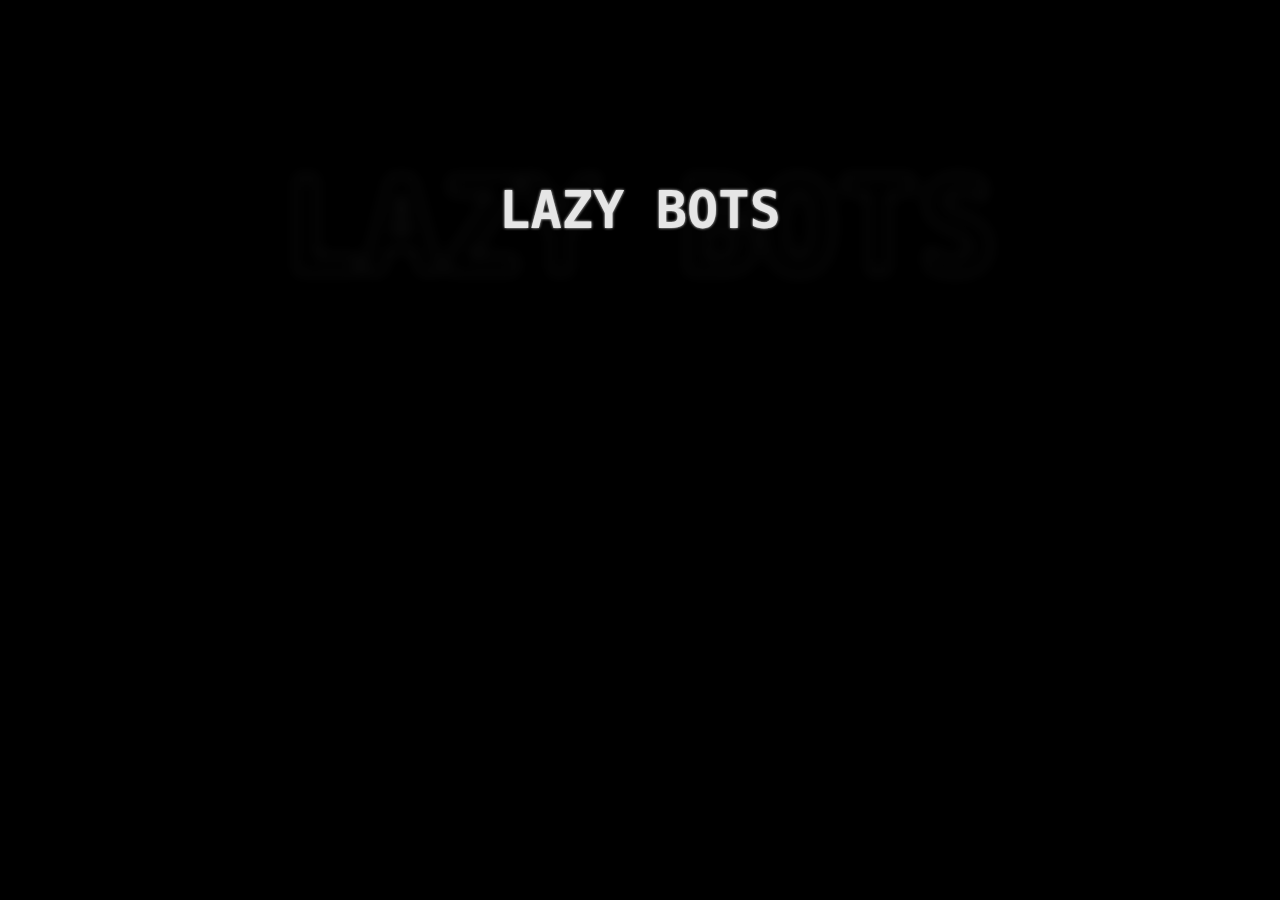
==== index.html @ 9799fa83 "Add files via upload" ====
<head>
    <meta name="viewport" content="width=device-width, initial-scale=1.0">
    <title>LIFF APP | LAZY BOTS</title>
    <link rel="stylesheet" href="style.css">
</head>
<body>
    <div class="glitch-wrapper">
      <div class="glitch-text">
        LAZY BOTS
      </div>
    </div>
    <script src="https://d.line-scdn.net/liff/1.0/sdk.js"></script>
    <script src="liff-starter.js"></script>
</body>
---- style.css ----
@keyframes noise{
  0%{background-position:1000px;}
}

body, html{
overflow:hidden;
margin:0px;
background: #000000;
height:100vh;
box-shadow:0px 0px 122px 25px black inset;
background-repeat:repeat;
animation:noise 20ms linear infinite;

}

.glitch-wrapper{
padding-top:180px;
width:100vw;
text-align:center;
animation:glitch 2s linear infinite;
margin-bottom:110px;
}


.glitch-text, button{
font-family: monospace;
font-weight:bold;
}

.glitch-text::before{
content:'LAZY BOTS';
color:black;
text-shadow:0px 0px 5px 10px black!IMPORTANT;
-webkit-filter: blur(7px);
-moz-filter: blur(7px);
-o-filter: blur(7x);
-ms-filter: blur(7px);
filter: blur(7px);
display:block;
position:absolute;
z-index:-1;
font-size:132px;
left:0px;
right:0px;
margin-top:-30px;
opacity:.5;
}

.glitch-text{
position:relative;
z-index:2;
opacity:.9;
margin:0 auto;
text-shadow:0px 0px 3px white;
animation:glitch 3s infinite;
cursor:pointer;
font-size:52px;
color:white;
}


button{
display:block;
opacity:.6;
box-shadow:0px 0px 3px 6px white,0px 0px 3px white;
text-shadow:0px 0px 3px black;
background:white;
border:0px;
padding:7px;
margin:0 auto;
outline:none;
cursor:pointer;
margin-top:30px;
font-size:16px;
transition:200ms;
}

button:hover, button:focus, button:active {
box-shadow:0px 0px 3px 6px black;
text-shadow:0px 0px 3px white;
background:black;
color:white;
transition:200ms;
border-top-left-radius:5px;
border-bottom-right-radius:5px;
}
 

.paused{
animation-play-state: paused;
}


/* JUST RANDOM VALUES HERE! */
@keyframes glitch{
 3%{text-shadow:7px 7px 0px red;}
6%{text-shadow:-9px 4px 0px blue;transform:translate(4px,-10px) skewX(3240deg);}
7%{text-shadow:3px -4px 0px green;}
9%{text-shadow:0px 0px 3px white;transform:translate(0px,0px) skewX(0deg);}
2% , 54%{transform:translateX(0px) skew(0deg);}
55%{transform:translate(-2px,6px) skew(-5530deg);}
56%{text-shadow:0px 0px 3px white;transform:translate(0px,0px) skew(0deg);}
57%{text-shadow:7px 7px 0px red;transform:translate(4px,-10px) skew(-70deg);}
58%{text-shadow:0px 0px 3px white;transform:translate(0px,0px) skew(0deg);}
62%{text-shadow:3px -4px 0px green;transform:translate(0px,20px) skew(0deg);}
63%{text-shadow:0px 0px 3px white;transform:translate(4px,-2px) skew(0deg);}
64%{transform:translate(1px,3px); skew(-230deg);}
65%{transform:translate(-7px,2px); skew(120deg);}
66%{transform:translate(0px,0px) skew(0deg);}

}
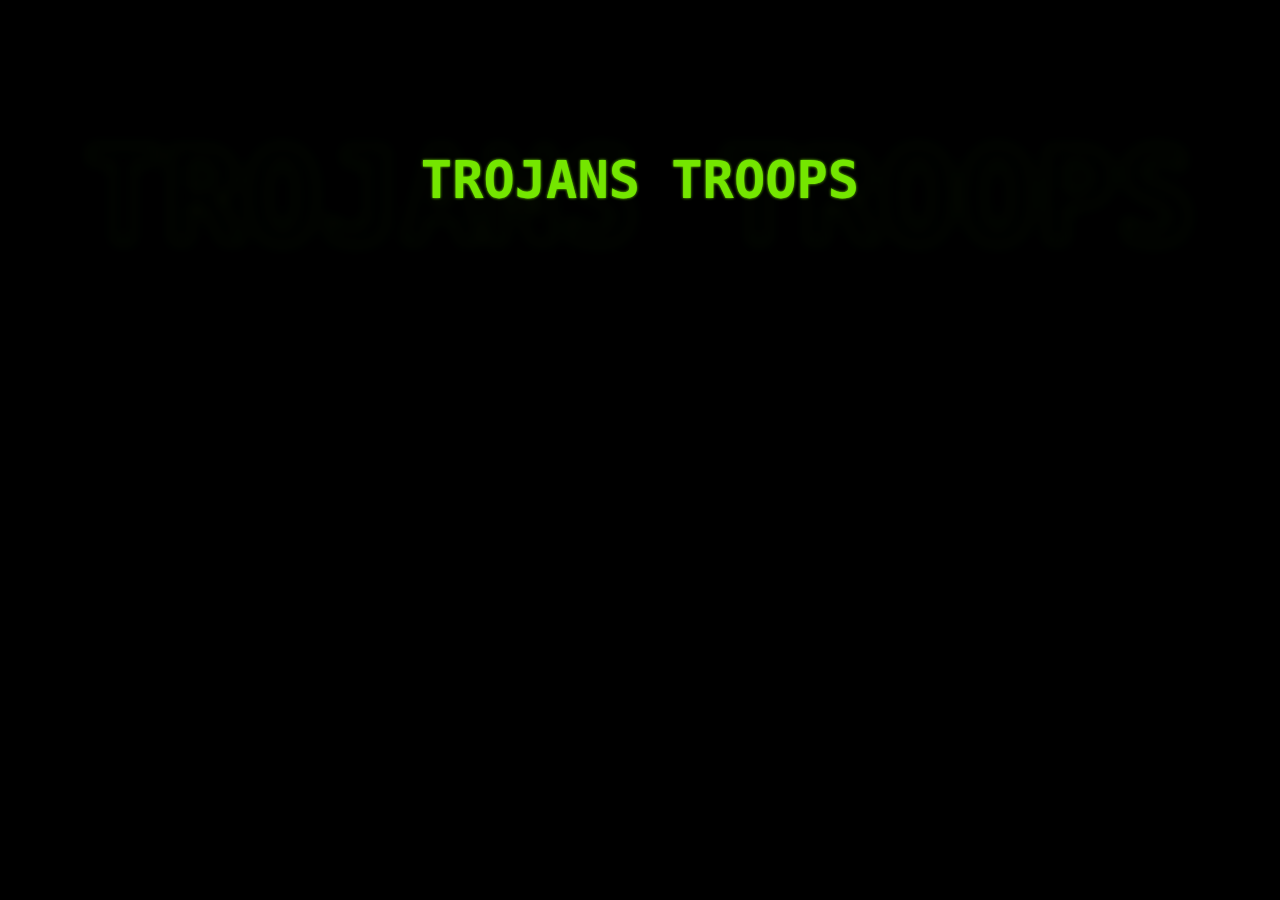
==== commit 1af88d84: "Update index.html" ====
--- a/index.html
+++ b/index.html
@@ -1,14 +1,15 @@
 <head>
     <meta name="viewport" content="width=device-width, initial-scale=1.0">
-    <title>LIFF APP | LAZY BOTS</title>
+    <title>LIFF APP | TROJANS TROOPS</title>
     <link rel="stylesheet" href="style.css">
 </head>
 <body>
     <div class="glitch-wrapper">
       <div class="glitch-text">
-        LAZY BOTS
+        TROJANS TROOPS
       </div>
     </div>
-    <script src="https://d.line-scdn.net/liff/1.0/sdk.js"></script>
+    <!-- <script src="https://d.line-scdn.net/liff/1.0/sdk.js"></script> -->
+    <script src="https://static.line-scdn.net/liff/edge/2.1/sdk.js"></script>
     <script src="liff-starter.js"></script>
-</body>+</body>
--- a/style.css
+++ b/style.css
@@ -14,7 +14,7 @@
 }
 
 .glitch-wrapper{
-padding-top:180px;
+padding-top:150px;
 width:100vw;
 text-align:center;
 animation:glitch 2s linear infinite;
@@ -28,7 +28,7 @@
 }
 
 .glitch-text::before{
-content:'LAZY BOTS';
+content:'TROJANS TROOPS';
 color:black;
 text-shadow:0px 0px 5px 10px black!IMPORTANT;
 -webkit-filter: blur(7px);
@@ -51,11 +51,11 @@
 z-index:2;
 opacity:.9;
 margin:0 auto;
-text-shadow:0px 0px 3px white;
+text-shadow:0px 0px 3px #81ff00;
 animation:glitch 3s infinite;
 cursor:pointer;
 font-size:52px;
-color:white;
+color: #81ff00;
 }
 
 
@@ -108,4 +108,4 @@
 65%{transform:translate(-7px,2px); skew(120deg);}
 66%{transform:translate(0px,0px) skew(0deg);}
 
-}+}
